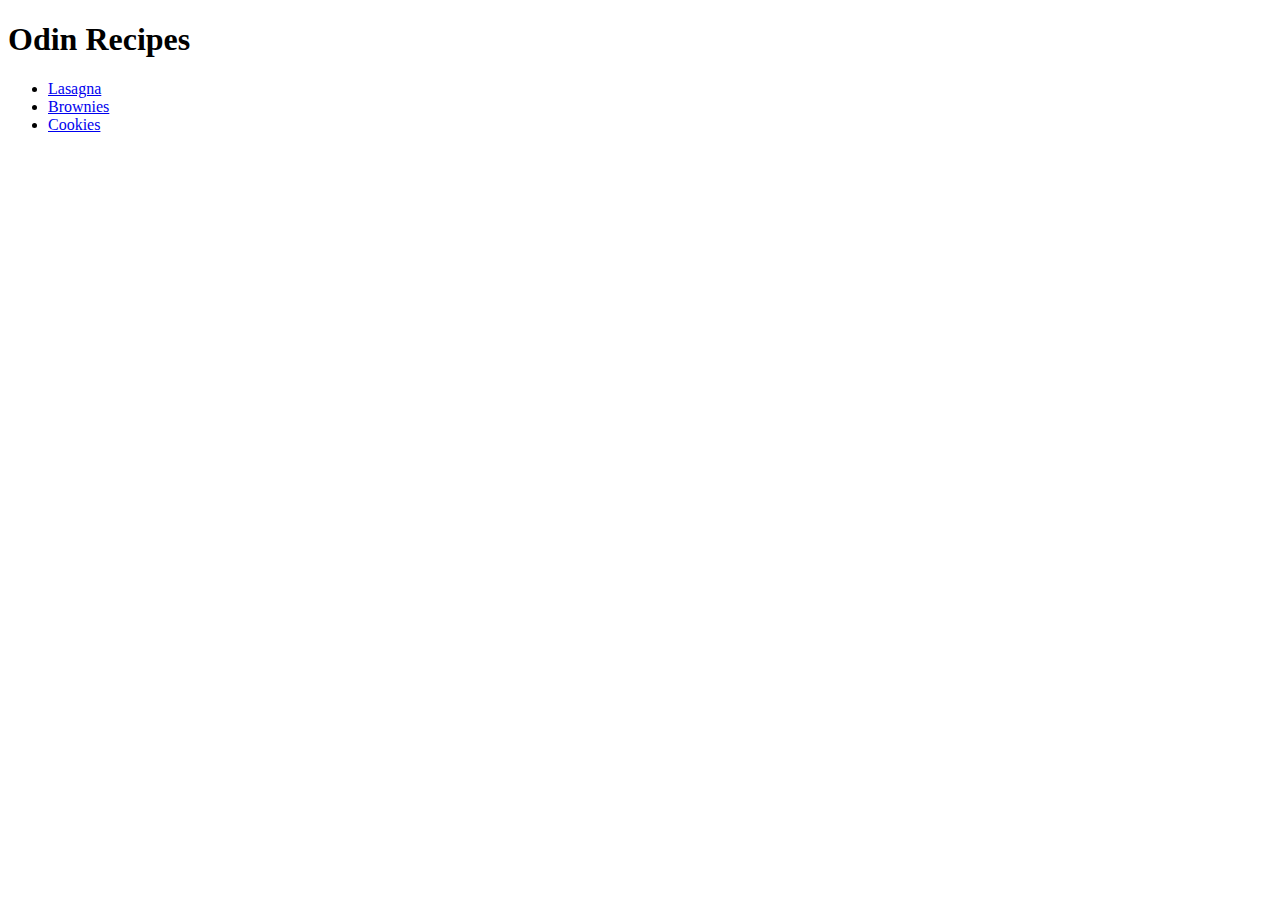
==== index.html @ 6b070ac8 "add recipes page for brwonies and cookies" ====
<!DOCTYPE html>
<html lang="en">
<head>
    <meta charset="UTF-8">
    <h1>Odin Recipes</h1>
    <ul>
   <li> <a href="recipes/lasagna.html">Lasagna</a></li>
   <li><a href="recipes/brownies.html">Brownies</a></li>
   <li><a href="recipes/cookie.html">Cookies</a></li>
   </ul>
</head>
<body>
    
</body>
</html>
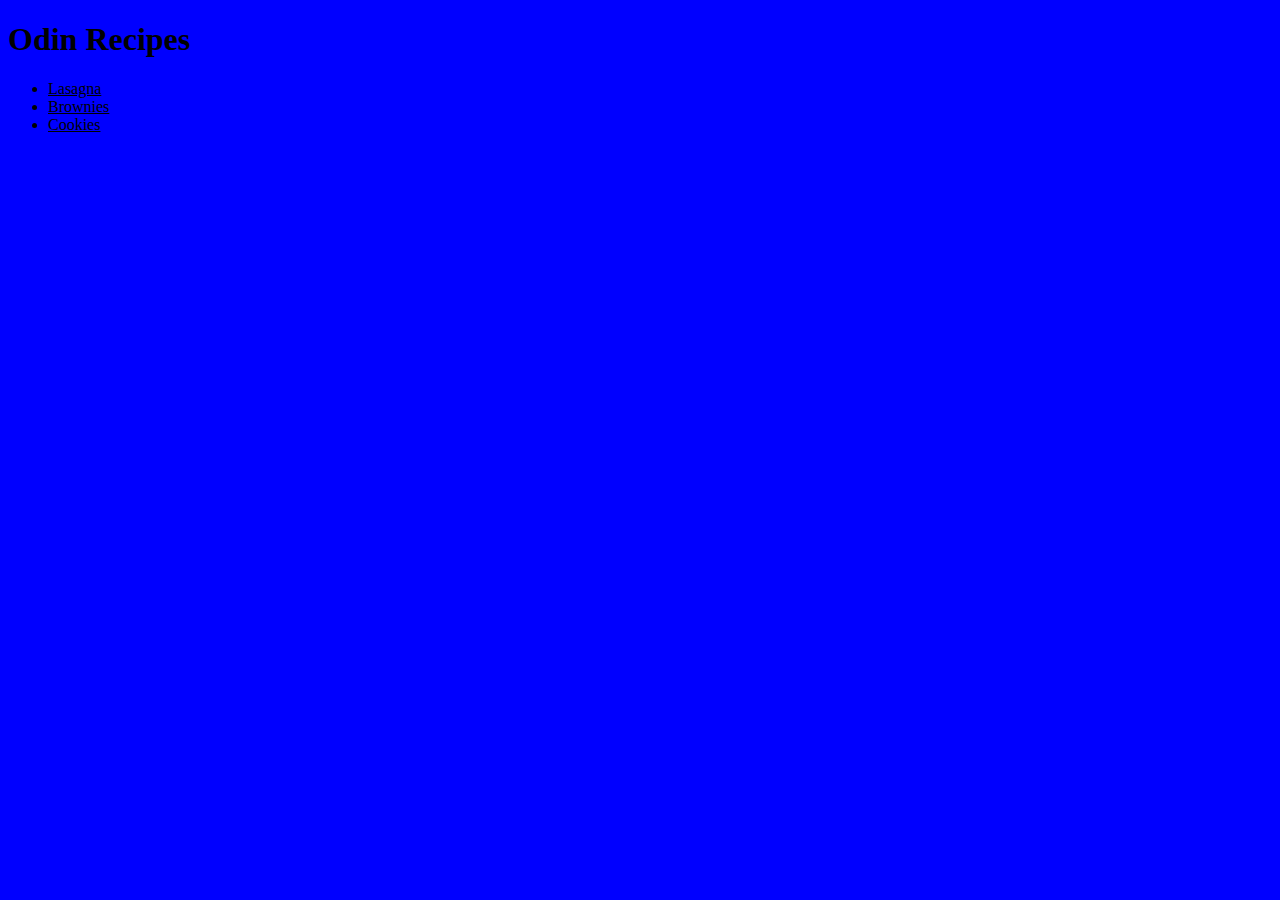
==== commit e1087357: "commit" ====
--- a/index.html
+++ b/index.html
@@ -1,7 +1,9 @@
 <!DOCTYPE html>
 <html lang="en">
+    <body> 
 <head>
     <meta charset="UTF-8">
+    <link rel="stylesheet" href="styles/styles.css">
     <h1>Odin Recipes</h1>
     <ul>
    <li> <a href="recipes/lasagna.html">Lasagna</a></li>
@@ -9,7 +11,8 @@
    <li><a href="recipes/cookie.html">Cookies</a></li>
    </ul>
 </head>
-<body>
+</body>
+</html>
+
     
-</body>
-</html>+
--- a/styles/styles.css
+++ b/styles/styles.css
@@ -0,0 +1,7 @@
+* {
+    font-family: 'Times New Roman', Times, serif;
+    background-color: blue;
+    color: black;
+    
+
+}